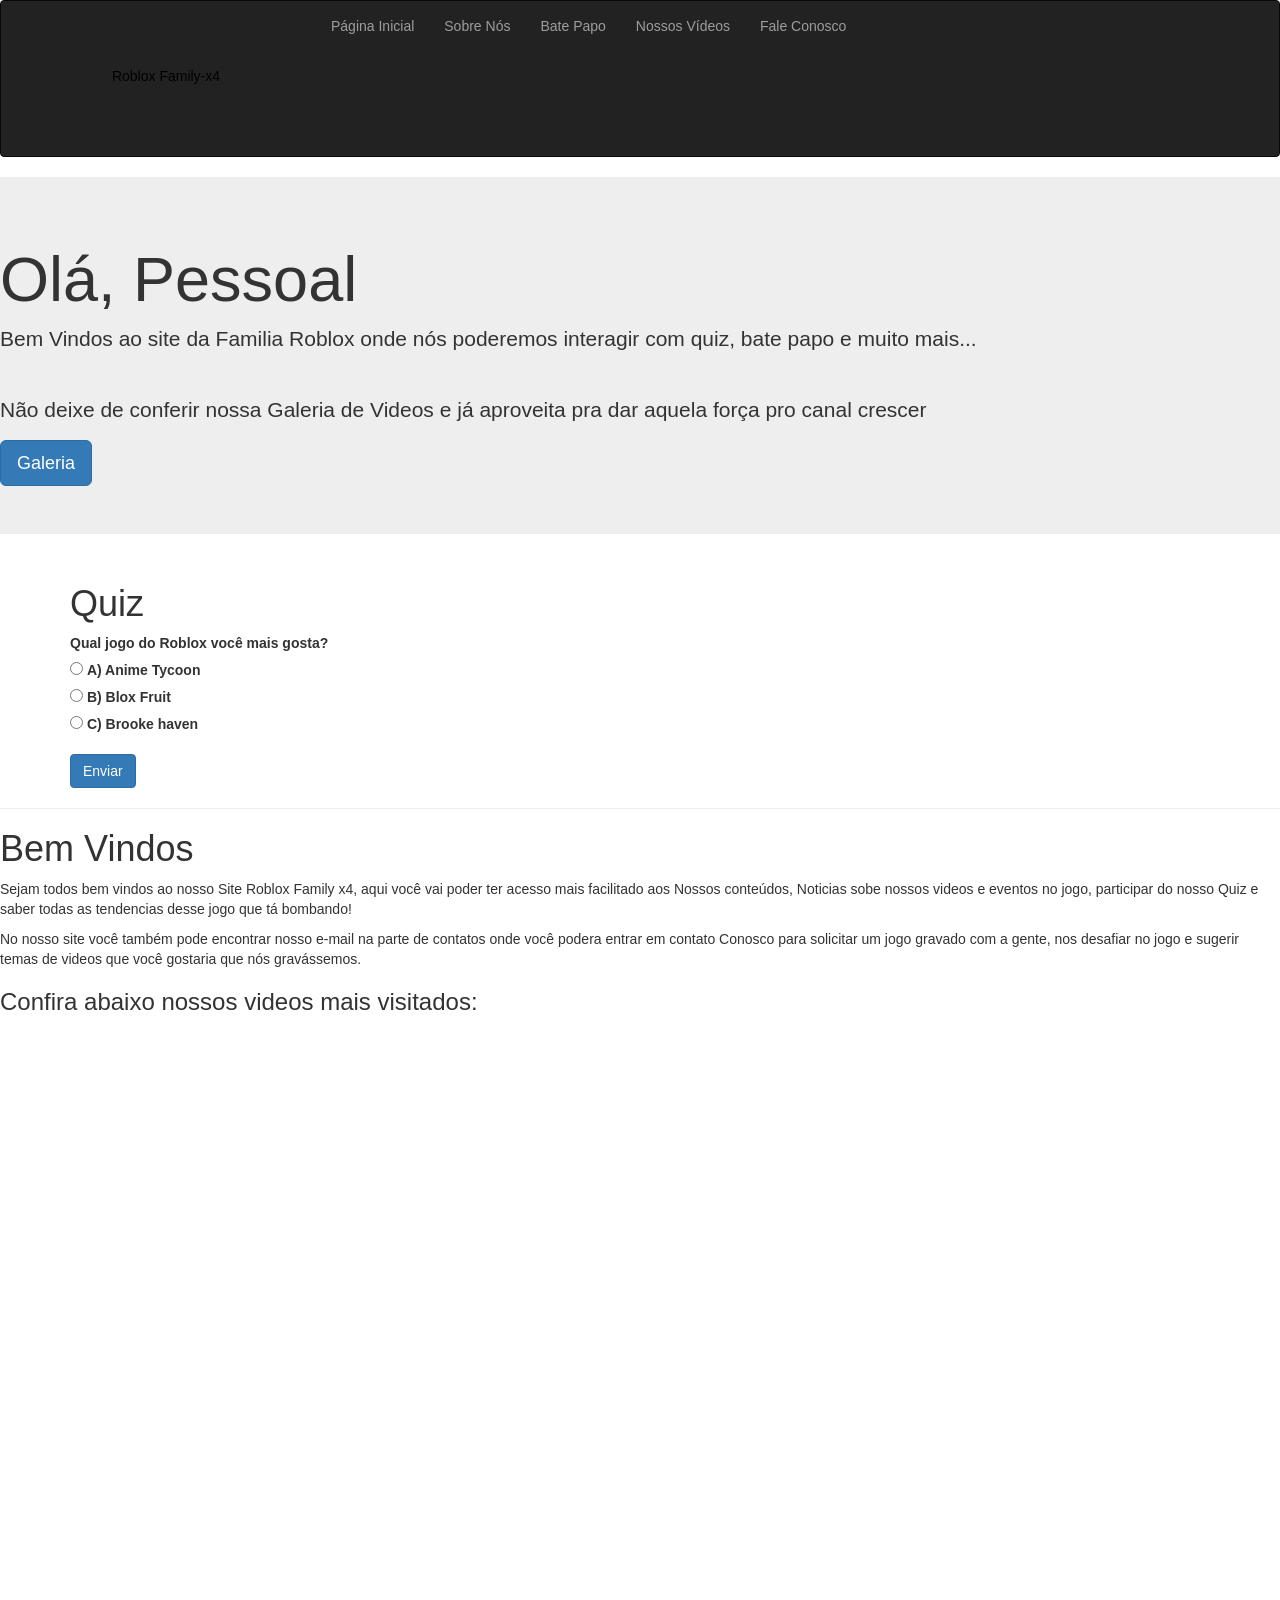
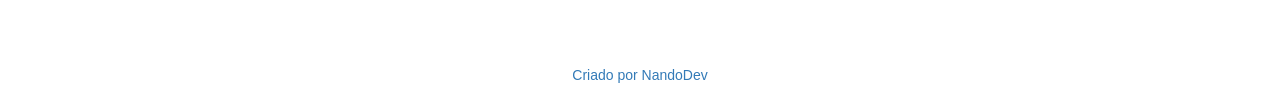
==== index.html @ 9b4e2f55 "Update index.html mudanças nos links de menu" ====
<!DOCTYPE html>
<html lang="pt-br">

<head>
    <title>Roblox Family Site</title>
    <meta charset="utf-8">
    <meta name="viewport" content="width=device-width, initial-scale=1">
    <link rel="stylesheet" href="https://maxcdn.bootstrapcdn.com/bootstrap/3.4.1/css/bootstrap.min.css">
    <link rel="stylesheet" href="/css/styles.css">

</head>

<body>
    <!--Barra de navegação-->
    <nav class="navbar navbar-inverse">
        <div class="container-fluid">
            <div class="navbar-header">
                <button type="button" class="navbar-toggle" data-toggle="collapse" data-target="#myNavbar">
                    <span class="icon-bar"></span>
                    <span class="icon-bar"></span>
                    <span class="icon-bar"></span>
                </button>
                <!--letreiro animado-->
                <div class="wrapper">
                    <svg>
                        <text x="50%" y="50%" dy=".35em" text-anchor="middle">
                            Roblox Family-x4
                        </text>
                    </svg>
                </div>
            </div>
            <div class="collapse navbar-collapse" id="myNavbar">
                <ul class="nav navbar-nav">
                    <li><a href="index.html">Página Inicial</a></li>
                    <li><a href="https://github.com/NandoDev-lab/robloxfamilysite/sobre.html">Sobre Nós</a></li>
                    <li><a href="https://github.com/NandoDev-lab/robloxfamilysite/frontend/index.html">Bate Papo</a></li>
                    <li><a href="https://github.com/NandoDev-lab/robloxfamilysite/galeria.html">Nossos Vídeos</a></li>
                    <li><a href="https://github.com/NandoDev-lab/robloxfamilysite/contato.html">Fale Conosco</a></li>
                </ul>
            </div>
        </div>
    </nav>
    <!--Fim da Barra de navegação-->

    <!--Corpo do Site-->
    <div class="jumbotron">
        <div class="mensagem">
            <h1 class="display-4">Olá, Pessoal</h1>
            <p class="lead">Bem Vindos ao site da Familia Roblox onde nós poderemos interagir com quiz, bate papo e
                muito mais...</p>
            <hr class="my-4">
            <p>Não deixe de conferir nossa Galeria de Videos e já aproveita pra dar aquela força pro canal crescer</p>
            <a class="btn btn-primary btn-lg" href="/galeria.html" role="button">Galeria</a>
        </div>
    </div>
    <div class="conteudo">
        <div class="sidebar"><!--inicio da sidebar-->
            <div class="container mt-5 ">
                <h1>Quiz </h1>
                <form id="quiz-form">
                    <div class="form-group">
                        <label for="question1">Qual jogo do Roblox você mais gosta?</label>
                        <div>
                            <input type="radio" id="q1a" name="q1" value="a">
                            <label for="q1a">A) Anime Tycoon</label><br>
                            <input type="radio" id="q1b" name="q1" value="b">
                            <label for="q1b">B) Blox Fruit</label><br>
                            <input type="radio" id="q1c" name="q1" value="c">
                            <label for="q1c">C) Brooke haven</label><br>
                        </div>
                    </div>
                    <button type="submit" class="btn btn-primary">Enviar</button>
                </form>
                <div id="result" class="mt-3"></div>
            </div>
            <hr>
        </div><!--fim da sidebar-->

        <div class="main">

            <h1 class="main-title">Bem Vindos</h1>
            <p class="main-text">Sejam todos bem vindos ao nosso Site Roblox Family x4,
                aqui você vai poder ter acesso mais facilitado aos Nossos
                conteúdos, Noticias sobe nossos videos e eventos no jogo,
                participar do nosso Quiz e saber todas as tendencias
                desse jogo que tá bombando!
            </p>
            <p class="main-text">No nosso site você também pode encontrar nosso e-mail na parte de contatos onde você
                podera entrar em contato Conosco
                para solicitar um jogo gravado com a gente, nos desafiar no jogo e sugerir temas de videos que você
                gostaria que
                nós gravássemos.
            </p>
            <h3 class="main-title">Confira abaixo nossos videos mais visitados:</h3>
            <div class="principais">
                <iframe class="video" width="560" height="315"
                    src="https://www.youtube.com/embed/u7GOK4YAj5s?si=1n3hCaY2lw4x4N_I" title="YouTube video player"
                    frameborder="0"
                    allow="accelerometer; autoplay; clipboard-write; encrypted-media; gyroscope; picture-in-picture; web-share"
                    referrerpolicy="strict-origin-when-cross-origin" allowfullscreen></iframe>
                <iframe class="video" width="560" height="315"
                    src="https://www.youtube.com/embed/C8jrRB60GOA?si=OnfHhlGd2nNXSg5T" title="YouTube video player"
                    frameborder="0"
                    allow="accelerometer; autoplay; clipboard-write; encrypted-media; gyroscope; picture-in-picture; web-share"
                    referrerpolicy="strict-origin-when-cross-origin" allowfullscreen></iframe>
                <iframe class="video" width="560" height="315"
                    src="https://www.youtube.com/embed/E_v5ai8CtYM?si=x3_HDNC616BIOjv4" title="YouTube video player"
                    frameborder="0"
                    allow="accelerometer; autoplay; clipboard-write; encrypted-media; gyroscope; picture-in-picture; web-share"
                    referrerpolicy="strict-origin-when-cross-origin" allowfullscreen></iframe>
            </div>
        </div>
        <div class="sidebar"></div>
    </div>
    <!--Fim do Corpo do Site-->

    <footer class="container-fluid text-center">
        <p class="developer"><a href="https://github.com/NandoDev-lab">Criado por NandoDev</a></p>
    </footer>


    <script
        type="text/javascript"> document.umnicoWidgetHash = '6016ffa5f3666caa0ad47ccb125e2056'; var x = document.createElement('script'); x.src = 'https://umnico.com/assets/widget-loader.js'; x.type = 'text/javascript'; x.charset = 'UTF-8'; x.async = true; document.body.appendChild(x); </script>

</body>

</html>
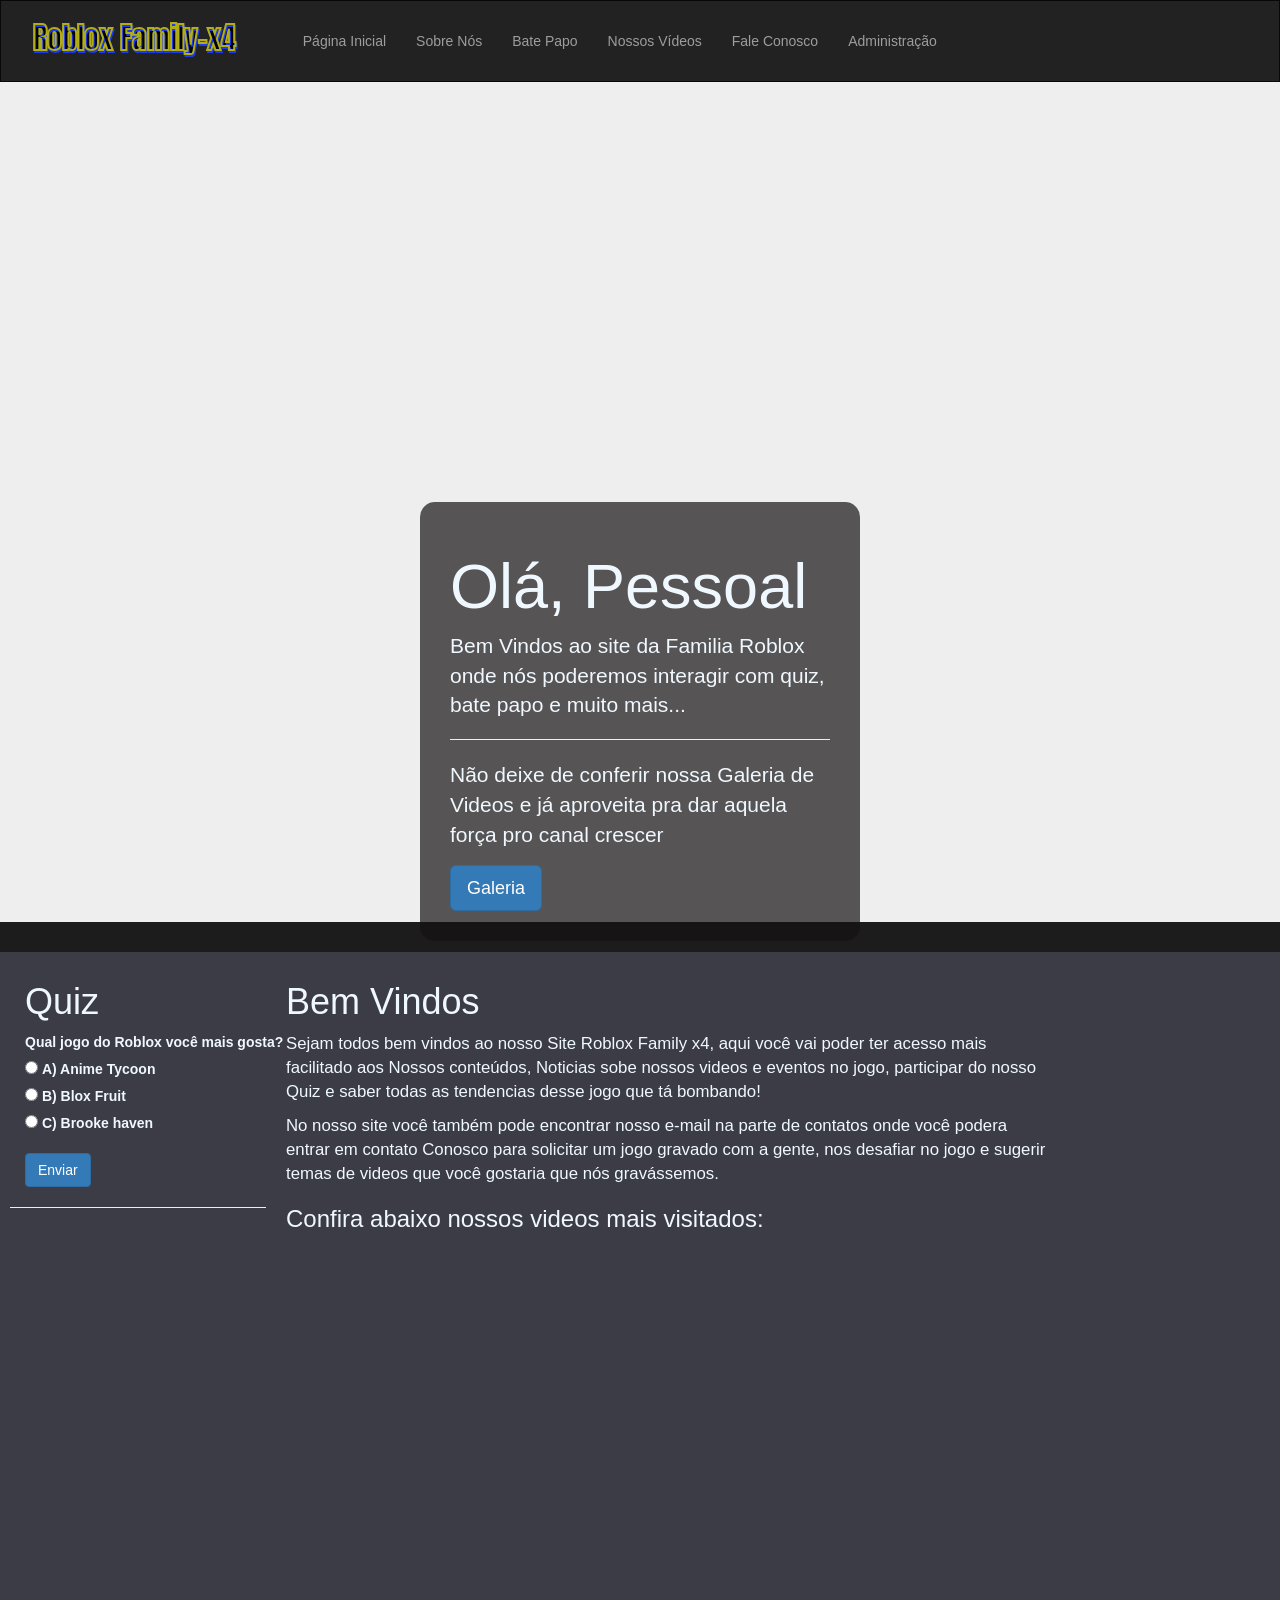
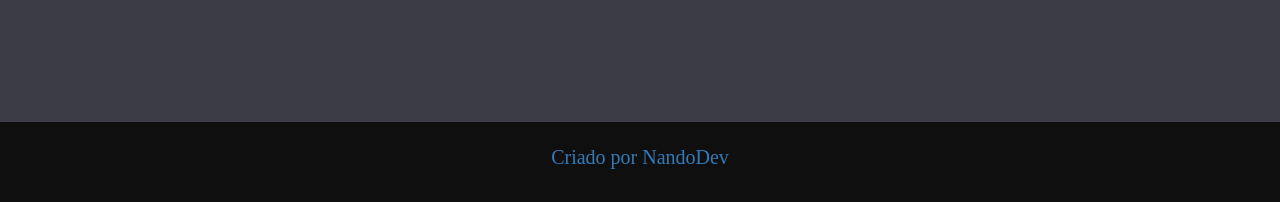
==== commit 5a3108ca: "feat: adiciona autenticacao e moderacao ao chat Co-authored-by: Copilot <223556219+Copilot@users.nor" ====
--- a/index.html
+++ b/index.html
@@ -2,6 +2,7 @@
 <html lang="pt-br">
 
 <head>
+    <!-- Metadados e folhas que definem a identidade visual compartilhada do site. -->
     <title>Roblox Family Site</title>
     <meta charset="utf-8">
     <meta name="viewport" content="width=device-width, initial-scale=1">
@@ -11,7 +12,7 @@
 </head>
 
 <body>
-    <!--Barra de navegação-->
+    <!-- Navegação principal para as páginas públicas, o chat e a administração. -->
     <nav class="navbar navbar-inverse">
         <div class="container-fluid">
             <div class="navbar-header">
@@ -20,7 +21,7 @@
                     <span class="icon-bar"></span>
                     <span class="icon-bar"></span>
                 </button>
-                <!--letreiro animado-->
+                <!-- Mantém o letreiro SVG e a animação CSS original do logotipo. -->
                 <div class="wrapper">
                     <svg>
                         <text x="50%" y="50%" dy=".35em" text-anchor="middle">
@@ -32,17 +33,18 @@
             <div class="collapse navbar-collapse" id="myNavbar">
                 <ul class="nav navbar-nav">
                     <li><a href="index.html">Página Inicial</a></li>
-                    <li><a href="https://github.com/NandoDev-lab/robloxfamilysite/sobre.html">Sobre Nós</a></li>
-                    <li><a href="https://github.com/NandoDev-lab/robloxfamilysite/frontend/index.html">Bate Papo</a></li>
-                    <li><a href="https://github.com/NandoDev-lab/robloxfamilysite/galeria.html">Nossos Vídeos</a></li>
-                    <li><a href="https://github.com/NandoDev-lab/robloxfamilysite/contato.html">Fale Conosco</a></li>
+                    <li><a href="/sobre.html">Sobre Nós</a></li>
+                    <li><a href="/frontend/index.html">Bate Papo</a></li>
+                    <li><a href="/galeria.html">Nossos Vídeos</a></li>
+                    <li><a href="/contato.html">Fale Conosco</a></li>
+                    <li><a href="/admin/index.html">Administração</a></li>
                 </ul>
             </div>
         </div>
     </nav>
-    <!--Fim da Barra de navegação-->
+    <!-- Fim da navegação principal. -->
 
-    <!--Corpo do Site-->
+    <!-- Destaque de boas-vindas e acesso rápido à galeria. -->
     <div class="jumbotron">
         <div class="mensagem">
             <h1 class="display-4">Olá, Pessoal</h1>
@@ -53,8 +55,9 @@
             <a class="btn btn-primary btn-lg" href="/galeria.html" role="button">Galeria</a>
         </div>
     </div>
+    <!-- Conteúdo inicial: quiz à esquerda e apresentação do canal ao centro. -->
     <div class="conteudo">
-        <div class="sidebar"><!--inicio da sidebar-->
+        <div class="sidebar">
             <div class="container mt-5 ">
                 <h1>Quiz </h1>
                 <form id="quiz-form">
@@ -74,7 +77,7 @@
                 <div id="result" class="mt-3"></div>
             </div>
             <hr>
-        </div><!--fim da sidebar-->
+        </div>
 
         <div class="main">
 
@@ -92,6 +95,7 @@
                 nós gravássemos.
             </p>
             <h3 class="main-title">Confira abaixo nossos videos mais visitados:</h3>
+            <!-- Vídeos incorporados diretamente do canal no YouTube. -->
             <div class="principais">
                 <iframe class="video" width="560" height="315"
                     src="https://www.youtube.com/embed/u7GOK4YAj5s?si=1n3hCaY2lw4x4N_I" title="YouTube video player"
@@ -112,7 +116,7 @@
         </div>
         <div class="sidebar"></div>
     </div>
-    <!--Fim do Corpo do Site-->
+    <!-- Rodapé e scripts do quiz e do widget externo. -->
 
     <footer class="container-fluid text-center">
         <p class="developer"><a href="https://github.com/NandoDev-lab">Criado por NandoDev</a></p>
@@ -121,6 +125,7 @@
 
     <script
         type="text/javascript"> document.umnicoWidgetHash = '6016ffa5f3666caa0ad47ccb125e2056'; var x = document.createElement('script'); x.src = 'https://umnico.com/assets/widget-loader.js'; x.type = 'text/javascript'; x.charset = 'UTF-8'; x.async = true; document.body.appendChild(x); </script>
+    <script src="/js/script.js"></script>
 
 </body>
 
--- a/css/styles.css
+++ b/css/styles.css
@@ -0,0 +1,150 @@
+    /* Paleta e regras gerais compartilhadas pelas páginas públicas. */
+    @import url('https://fonts.googleapis.com/css2?family=Anton&display=swap');
+    
+    /* Mantém o menu alinhado ao restante do cabeçalho. */
+    body{
+        background-color: rgba(0, 0, 0, 0.89);
+    }
+
+    .navbar {
+        margin-bottom: 0;
+        border-radius: 0;
+    }
+    .container-fluid{
+        height: 80px;
+        display: flex;
+        align-items: center;
+      
+    }
+    #myNavbar{
+    width: 100%;
+    margin-left: 20px;
+    display: flex;    
+   
+}
+    .jumbotron{
+        height: 91vh;
+        padding: 420px ;
+        background-image: url('/frontend/images/bkg.jpg');
+        background-size: cover;     
+        color: aliceblue;  
+        align-self: center;
+    }
+    .mensagem{
+        background-color: rgba(19, 17, 17, 0.692);
+        padding: 30px;
+        border-radius: 15px;
+    }
+    .conteudo{
+        width: 100vw;
+        height: 85.6vh;
+        display: flex;
+        background-color: rgb(60, 60, 71);
+      
+    }
+    .sidebar{ 
+        margin: 10px;
+        width: 20%;  
+        color: aliceblue;        
+       
+    }
+    .main{  
+        width: 60%;
+        margin: 10px;
+       
+    }
+    /* Área central de apresentação e vídeos da página inicial. */
+    .main-title{    
+        color: aliceblue;
+    }
+    .main-text{       
+        color: aliceblue;
+        font-size: larger;
+    }
+    .principais{
+        display: flex;
+    }
+    .video{
+        margin: 5px;
+        border-radius: 10px;
+    }
+    /* Rodapé escuro com contraste suficiente para o texto claro. */
+    footer {
+        display: flex;
+        align-items: center;
+        justify-content: center;
+        background-color: #0f0e0ee5;
+        padding: 40px;
+        color: aliceblue;
+    }
+.developer{
+    font-size: 20px;
+    font-weight: lighter;
+}
+.developer a{
+    text-decoration: none;
+    font-family: cursive;
+
+}
+
+.anton-regular {
+    font-family: "Anton", sans-serif;
+    font-weight: 300;
+    font-style: normal;
+  }
+  
+
+/* Regras tipográficas associadas ao letreiro; a animação do logotipo é preservada. */
+@import url("https://fonts.googleapis.com/css2?family=Russo+One&display=swap");
+
+svg {
+	font-family: "Anton", sans-serif;
+	width: 100%; height: 100%;
+}
+svg text {
+	animation: stroke 10s infinite alternate;
+	stroke-width: 2;
+	stroke: #B3AE17;
+	font-size: 30px;
+    text-shadow: 1px 2px rgb(27, 59, 245);
+}
+@keyframes stroke {
+	0%   {
+		fill: rgba(179,174,23,0); stroke: rgba(179,174,23,1);
+		stroke-dashoffset: 25%; stroke-dasharray: 0 50%; stroke-width: 2;
+	}
+	70%  {fill: rgba(179,174,23,0); stroke: rgba(179,174,23,1); }
+	80%  {fill: rgba(179,174,23,0); stroke: rgba(179,174,23,1); stroke-width: 3; }
+	100% {
+		fill: rgba(179,174,23,1); stroke: rgba(179,174,23,0);
+		stroke-dashoffset: -25%; stroke-dasharray: 50% 0; stroke-width: 0;
+	}
+}
+
+
+/* Layout específico da galeria de vídeos. */
+.gallery-container{
+    width: 100%;
+    height: 82vh;   
+    display: flex;
+    flex-direction: column;
+    color: azure;
+    
+
+}
+.galeria{
+    display: inline-flex;   
+    gap: 15px;
+    margin: 10px 20px 10px 20px;
+
+}
+
+.video_wrapper{
+    width: 250px;
+    height: 300px;
+    display: flex;
+    flex-direction: column;
+    align-items: center;
+    justify-content: center;
+    border: 2px solid blue;
+}
